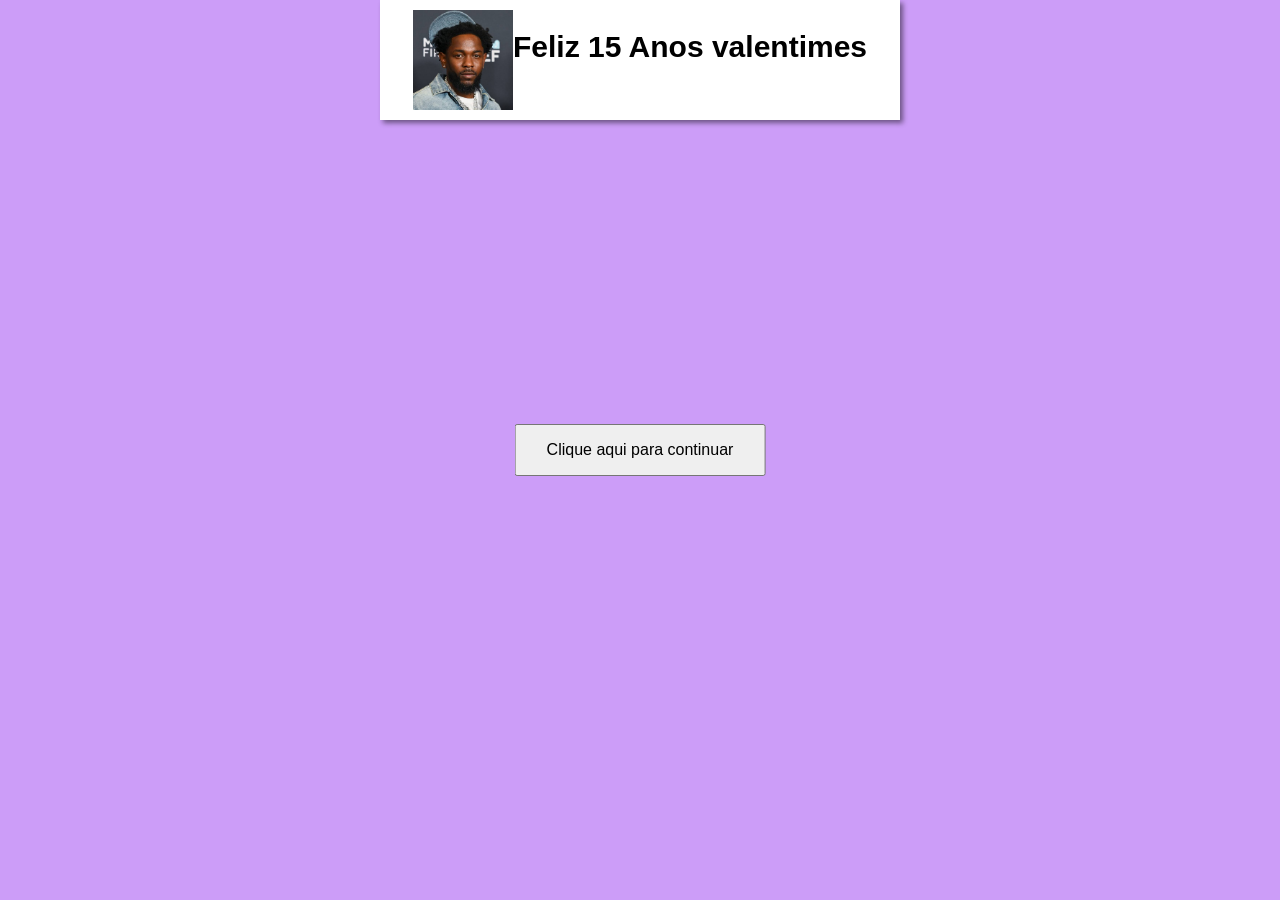
==== index.html @ 0e578e44 "First version Added songs, images of things she like." ====
<!DOCTYPE html>
<html lang="pt-BR">
<head>
    <meta charset="UTF-8">
    <meta name="viewport" content="width=device-width, initial-scale=1.0">
    <title>Feliz aniversárioooooo</title>
    <link rel="stylesheet" href="style.css">
    <script src="main.js" defer></script>
</head>
<body>
    <main>
        <header>
            <img id="minhaImagem" src="Kendrick-lamar.jpeg" style="height: 100px; transition: height 0.3s;" onmouseover="aumentar()" onmouseout="diminuir()">
            <h1>
                Feliz 15 Anos valentimes
            </h1>
            <button class="botao-fujao" onmouseover="fugir()">Clique aqui para continuar</button>
        </header>
    </main>
    <audio id="minhaMusica" loop>
        <source src="Kendrick Lamar - Humble.mp3" type="audio/mpeg">
    </audio>

</body>
</html>
---- style.css ----
body {
            height: 100vh;
            margin: 0;
            overflow: hidden; /* Evita barras de rolagem se o botão fugir para a borda */
            position: relative;
        }

        .botao-fujao {
            padding: 15px 30px;
            font-size: 16px;
            cursor: pointer;
            position: absolute; /* Permite mover o botão livremente usando top e left */
            top: 50%;
            left: 50%;
            transform: translate(-50%, -50%); /* Centraliza o botão no início */
            transition: all 0.1s ease; /* Deixa o movimento suave */
        }

* {
    font-family: Arial, Helvetica, sans-serif;
    font-size: 30px;
}

.kendrick {
    width: 100px;
    margin-top: 5px;
    margin-left: 5px;
}

header {
    display: flex;
    justify-content: center;
}

body {
    background-color: rgb(204, 157, 248);
}

img.side {
    float: right;
}

main {
    background-color: white;
    width: 500px;
    margin: auto;
    padding: 10px;
    box-shadow: 3px 3px 5px rgba(0, 0, 0, 0.47);
}
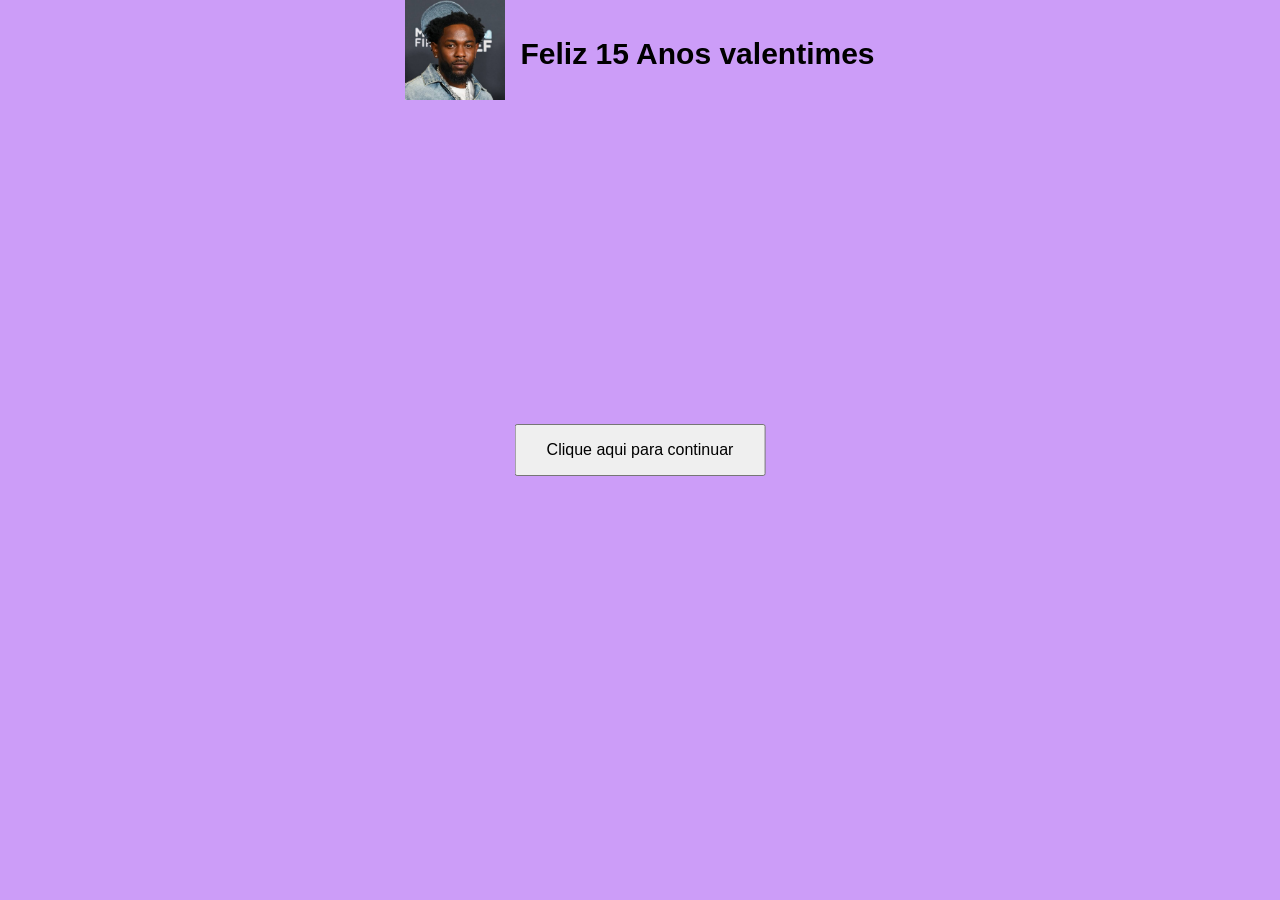
==== commit f421cdb3: "Added some stuff" ====
--- a/index.html
+++ b/index.html
@@ -4,16 +4,22 @@
     <meta charset="UTF-8">
     <meta name="viewport" content="width=device-width, initial-scale=1.0">
     <title>Feliz aniversárioooooo</title>
-    <link rel="stylesheet" href="style.css">
+    <link rel="stylesheet" href="style/style.css">
     <script src="main.js" defer></script>
+    <link rel="icon" href="Images/Icone.jpeg">
 </head>
 <body>
     <main>
         <header>
-            <img id="minhaImagem" src="Kendrick-lamar.jpeg" style="height: 100px; transition: height 0.3s;" onmouseover="aumentar()" onmouseout="diminuir()">
-            <h1>
-                Feliz 15 Anos valentimes
-            </h1>
+            <div class="cabecalho">
+                <a href="page1.html">
+                    <img id="minhaImagem" src="Images/Kendrick-lamar.jpeg" style="height: 100px; transition: height 0.3s;" onmouseover="aumentar()" onmouseout="diminuir()" onclick="">
+                </a>
+                <h1>
+                    Feliz 15 Anos valentimes
+                </h1>
+            </div>
+            
             <button class="botao-fujao" onmouseover="fugir()">Clique aqui para continuar</button>
         </header>
     </main>
--- a/style/style.css
+++ b/style/style.css
@@ -0,0 +1,42 @@
+body {
+            height: 100vh;
+            margin: 0;
+            overflow: hidden; /* Evita barras de rolagem se o botão fugir para a borda */
+            position: relative;
+        }
+
+        .botao-fujao {
+            padding: 15px 30px;
+            font-size: 16px;
+            cursor: pointer;
+            position: absolute; /* Permite mover o botão livremente usando top e left */
+            top: 50%;
+            left: 50%;
+            transform: translate(-50%, -50%); /* Centraliza o botão no início */
+            transition: all 0.1s ease; /* Deixa o movimento suave */
+        }
+
+* {
+    font-family: Arial, Helvetica, sans-serif;
+    font-size: 30px;
+}
+
+.cabecalho {
+    display: flex;
+    align-items: center;
+    gap: 15px;
+}
+
+header {
+    display: flex;
+    justify-content: center;
+}
+
+body {
+    background-color: rgb(204, 157, 248);
+}
+
+img.side {
+    float: right;
+}
+
